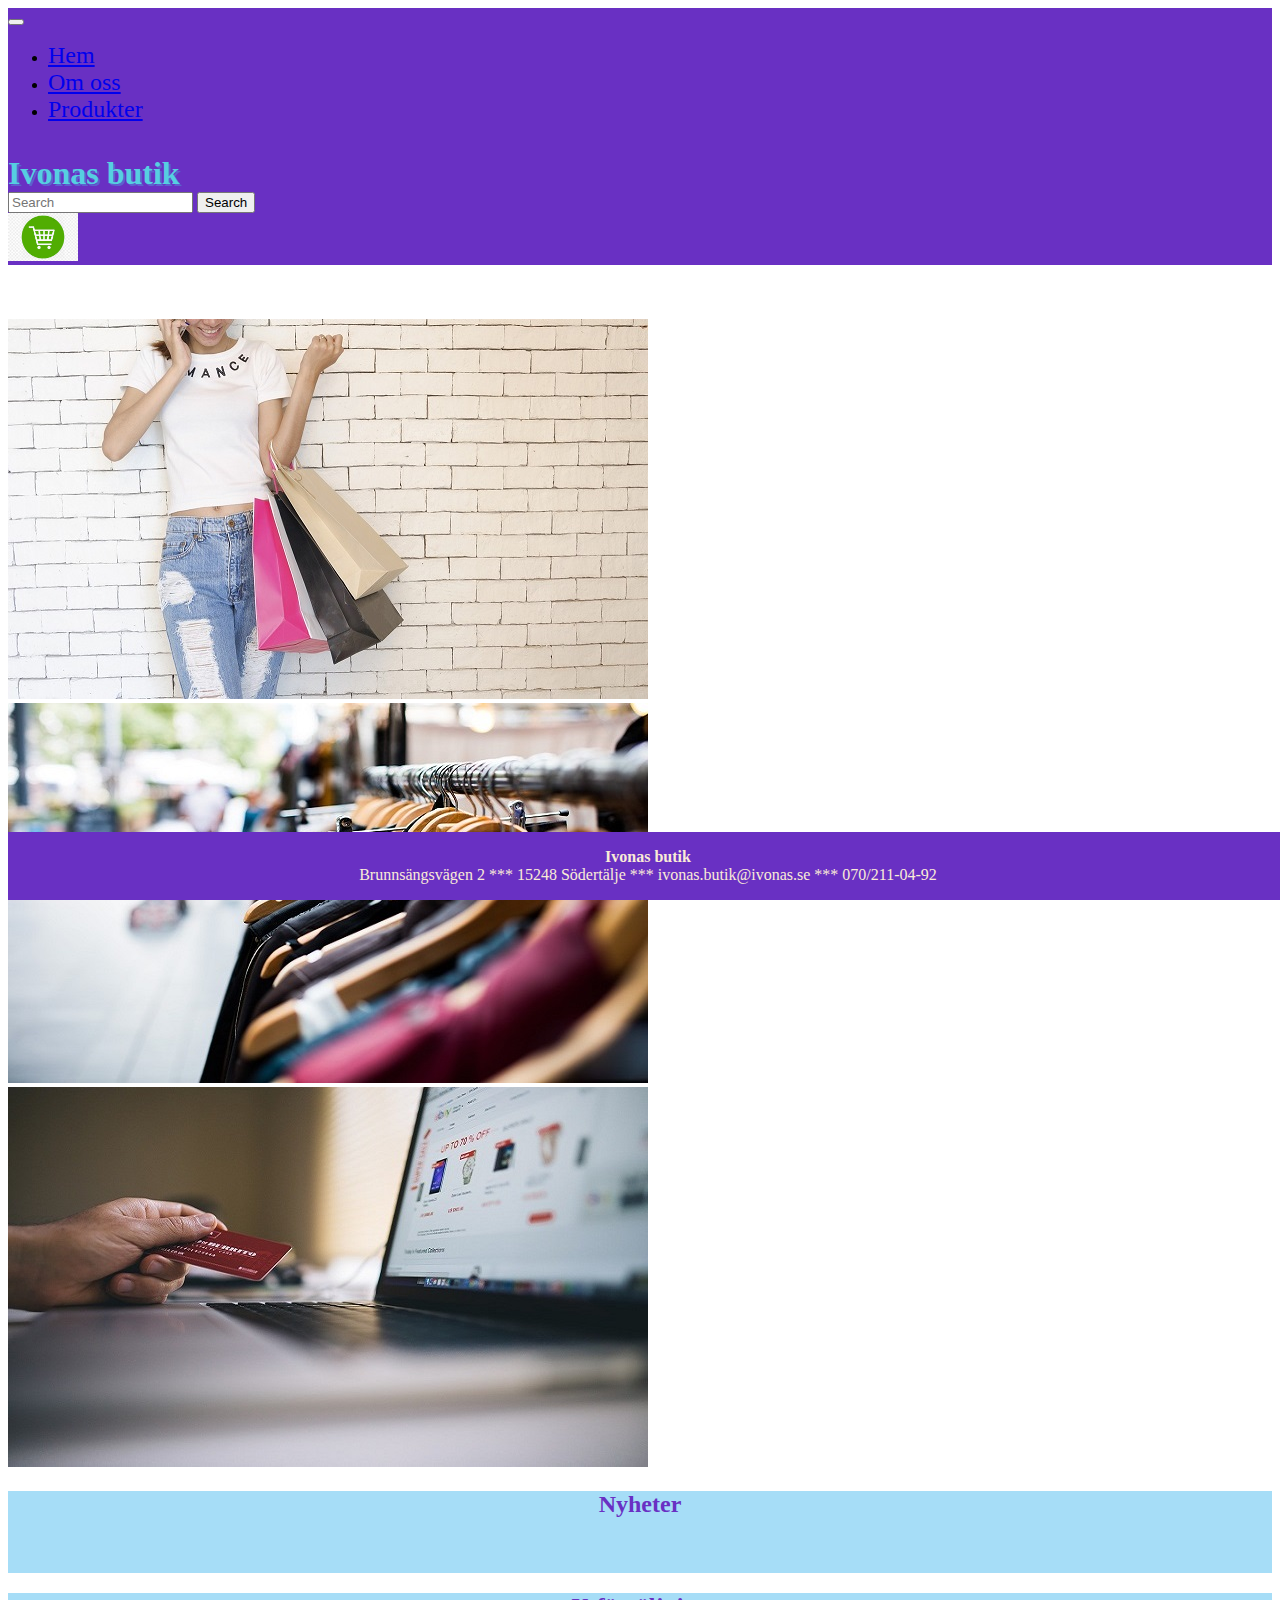
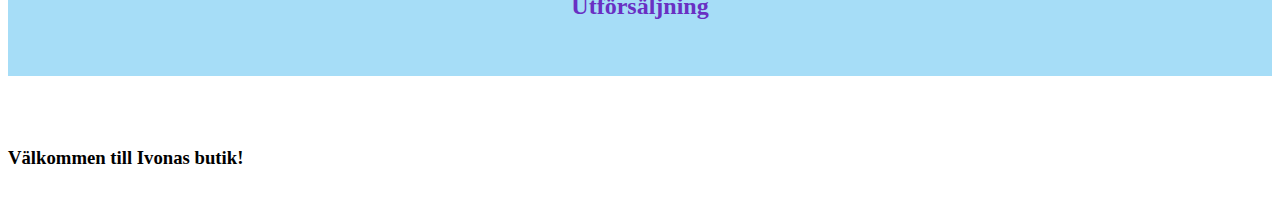
==== index.html @ 8623a464 "Klientutveckling - inlämningsuppgift 2" ====
<!DOCTYPE html>
<html lang="sv">

<head>
    <meta charset="UTF-8">
    <meta http-equiv="X-UA-Compatible" content="IE=edge">
    <meta name="viewport" content="width=device-width, initial-scale=1.0">
    <title>Startsida</title>
    <link href="https://cdn.jsdelivr.net/npm/bootstrap@5.0.0-beta3/dist/css/bootstrap.min.css" rel="stylesheet"
        integrity="sha384-eOJMYsd53ii+scO/bJGFsiCZc+5NDVN2yr8+0RDqr0Ql0h+rP48ckxlpbzKgwra6" crossorigin="anonymous">
    <script src="https://cdn.jsdelivr.net/npm/bootstrap@5.0.0-beta3/dist/js/bootstrap.bundle.min.js"
        integrity="sha384-JEW9xMcG8R+pH31jmWH6WWP0WintQrMb4s7ZOdauHnUtxwoG2vI5DkLtS3qm9Ekf"
        crossorigin="anonymous"></script>
    <link rel="stylesheet" href="style.css">
</head>

<body>
    <nav class="navbar navbar-expand-md navbar-dark fixed-top" style="background-color: #6930C3">

        <div class="container-fluid">

            <button class="navbar-toggler" type="button" data-bs-toggle="collapse"
                data-bs-target="#navbarSupportedContent" aria-expanded="false"
                aria-label="Toggle navigation">
                <span class="navbar-toggler-icon"></span>
            </button>

            <div class="collapse navbar-collapse" id="collapsibleNavbar">

                <ul class="navbar-nav me-0 mb-2 mb-lg-0">
                    <li class="nav-item">
                        <a class="nav-link active" aria-current="page" href="index.html" style="font-size:x-large">Hem</a>
                    </li>
                    <li class="nav-item">
                        <a class="nav-link" href="om-oss.html" style="font-size:x-large">Om oss</a>
                    </li>
                    <li class="nav-item">
                        <a class="nav-link" href="produkter.html" style="font-size:x-large">Produkter</a>
                    </li>
                </ul>

               <p class="mx-auto" style="color: #56CFE1; text-align:start; font-size:xx-large; margin-bottom: 0; font-weight: bold; text-shadow: 2px 2px #5E60CE ">
                Ivonas butik
               </p>

                <form class="d-flex pe-4">
                    <input class="form-control me-2" type="search" placeholder="Search" aria-label="Search">
                    <button class="btn btn-outline-light" type="submit">Search</button>
                </form>
                <a href="varukorg.html" target="_blank"><img class="img-fluid rounded-circle" width="70"
                        src="/images/varukorg.jpg" alt="Varukorg"></a>

            </div>
        </div>
    </nav>

    <br><br><br>

    <div class="row gx-0">
        <div class="col ">
            <img src="images/girl.jpg" class="img-fluid" alt="">
        </div>
        <div class="col ">
            <img src="images/blur.jpg" class="img-fluid" alt="">
        </div>        
        <div class="col ">
            <img src="images/ecommerce.jpg" class="img-fluid" alt="">
        </div>
    </div>
     <div class="row">
        <div class="col gx-0">
         <div class="card" style="background-color: #a6ddf7;">
            <div class="card-body">
              <h2 class="card-title" style="text-align: center; color: #6930C3">Nyheter</h2>
              <p class="card-text" style="color:  #a6ddf7;">Lorem ipsum dolor sit amet consectetur adipisicing elit. Porro corporis sed at voluptatem nesciunt repellendus unde sequi minus? Nihil iure, totam quis optio neque aut unde ut! Deleniti, id velit sequi incidunt voluptatibus dolorem ea nisi voluptas tempora praesentium, enim officiis ipsa ducimus saepe, totam vel ab quia? Nisi, quod.</p>
              
            </div>
          </div>
        </div>
        <div class="col gx-0">
          <div class="card" style="background-color: #a6ddf7;">
            <div class="card-body">
              <h2 class="card-title" style="text-align: center; color: #6930C3">Utförsäljning</h2>
              <p class="card-text" style="color:  #a6ddf7">Lorem ipsum dolor sit amet consectetur adipisicing elit. Doloribus vero voluptatem aut facilis natus possimus ipsam perferendis impedit eaque, iusto, minus sed velit illo ratione obcaecati, praesentium unde quos id eum blanditiis. Id, accusamus? Assumenda aspernatur, eos obcaecati sequi nostrum dolores accusamus sint neque autem cum fugiat! Enim, facere obcaecati.</p>
              
            </div>
          </div>
      </div>
    </div>
    <br><br>
    <h3 class="text-center fw-bold">
        Välkommen till Ivonas butik!
    </h3>
    <br>
    <footer>
        <p style="text-align: center; font-size:medium">
            <strong>Ivonas butik</strong><br>
            Brunnsängsvägen 2 *** 15248 Södertälje *** ivonas.butik@ivonas.se *** 070/211-04-92
        </p>
    </footer>

</body>

</html>
---- style.css ----
footer {
    color:antiquewhite;
    background-color: #6930C3;
    bottom: 0px; 
    width: 100%; 
    position: fixed;
}
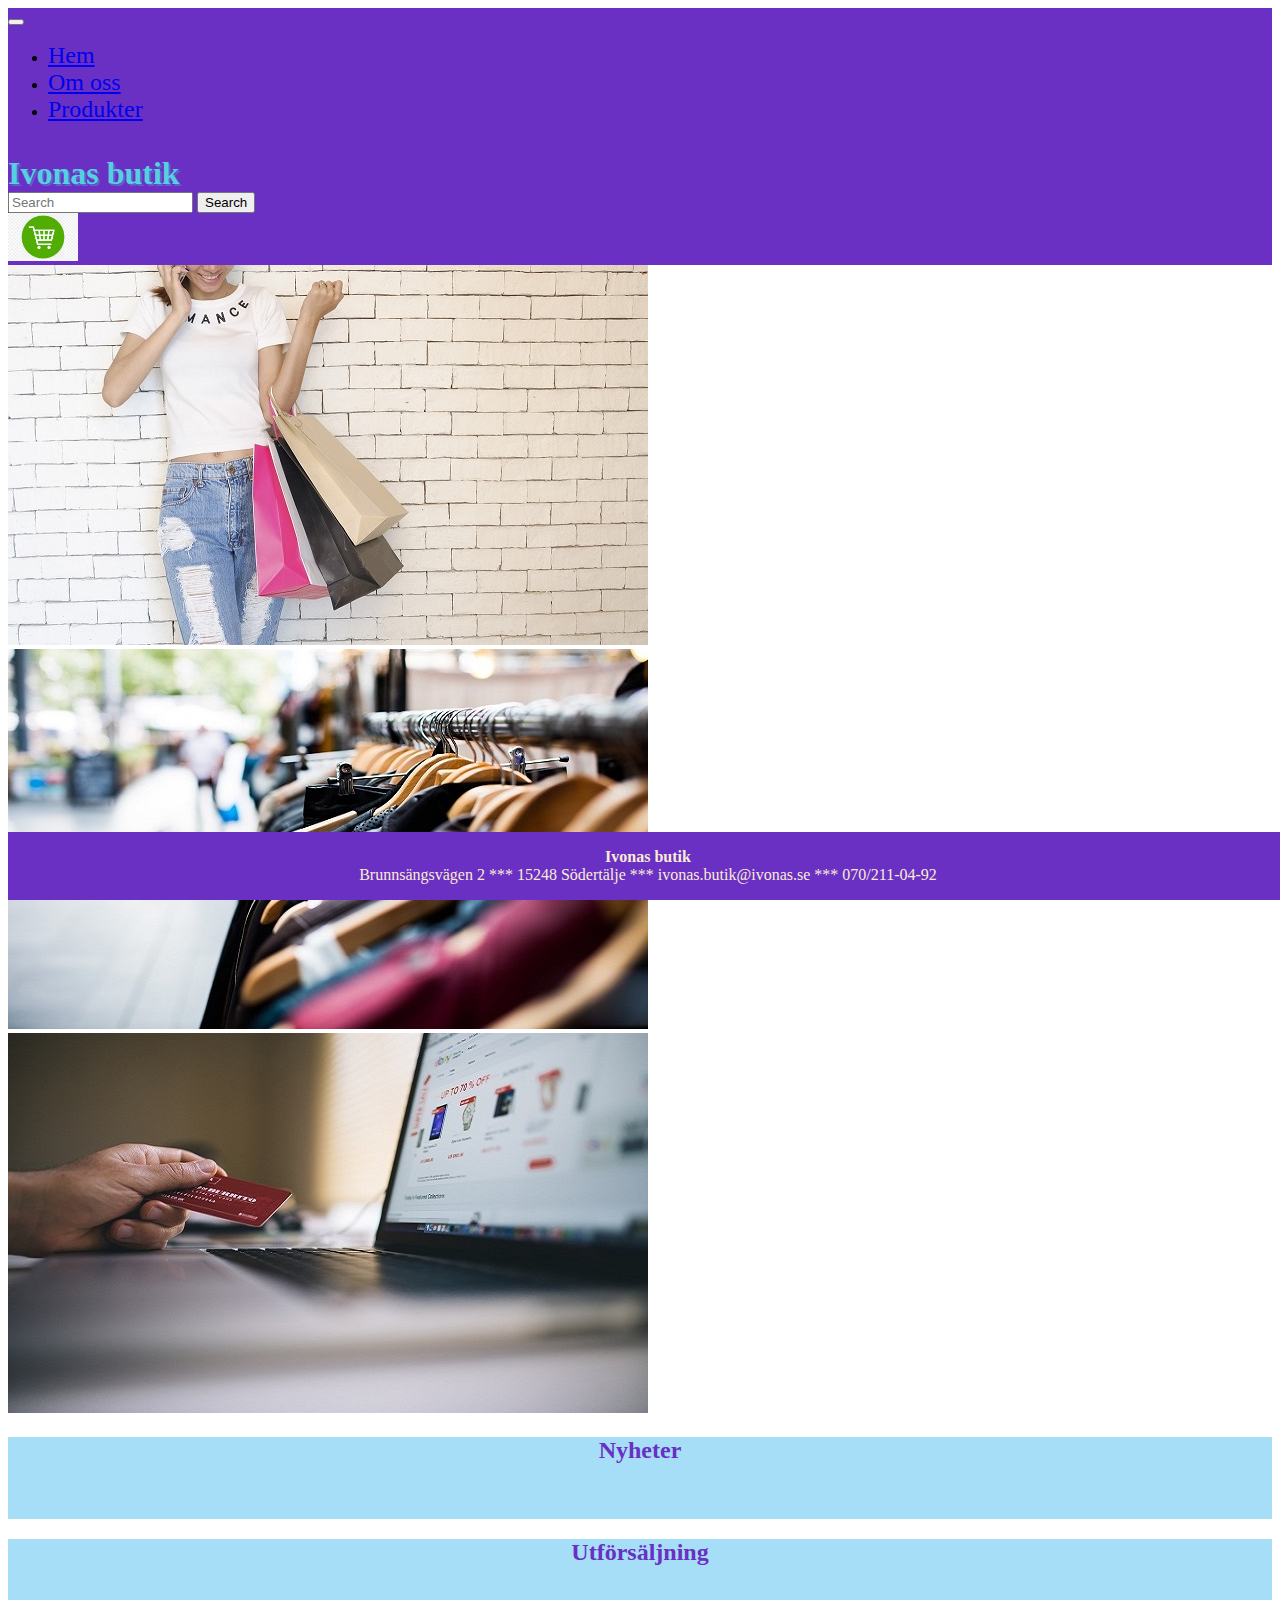
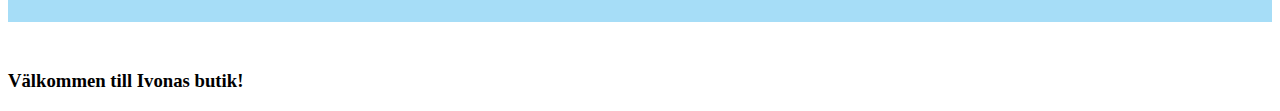
==== commit 2763b952: "FInal" ====
--- a/index.html
+++ b/index.html
@@ -47,14 +47,12 @@
                     <input class="form-control me-2" type="search" placeholder="Search" aria-label="Search">
                     <button class="btn btn-outline-light" type="submit">Search</button>
                 </form>
-                <a href="varukorg.html" target="_blank"><img class="img-fluid rounded-circle" width="70"
-                        src="/images/varukorg.jpg" alt="Varukorg"></a>
+                <a href="./varukorg.html" target="_blank"><img class="img-fluid rounded-circle" width="70"
+                        src="./images/varukorg.jpg" alt="Varukorg"></a>
 
             </div>
         </div>
     </nav>
-
-    <br><br><br>
 
     <div class="row gx-0">
         <div class="col ">
@@ -67,7 +65,7 @@
             <img src="images/ecommerce.jpg" class="img-fluid" alt="">
         </div>
     </div>
-     <div class="row">
+     <div class="row gy-0">
         <div class="col gx-0">
          <div class="card" style="background-color: #a6ddf7;">
             <div class="card-body">
@@ -82,16 +80,15 @@
             <div class="card-body">
               <h2 class="card-title" style="text-align: center; color: #6930C3">Utförsäljning</h2>
               <p class="card-text" style="color:  #a6ddf7">Lorem ipsum dolor sit amet consectetur adipisicing elit. Doloribus vero voluptatem aut facilis natus possimus ipsam perferendis impedit eaque, iusto, minus sed velit illo ratione obcaecati, praesentium unde quos id eum blanditiis. Id, accusamus? Assumenda aspernatur, eos obcaecati sequi nostrum dolores accusamus sint neque autem cum fugiat! Enim, facere obcaecati.</p>
-              
             </div>
           </div>
       </div>
     </div>
-    <br><br>
-    <h3 class="text-center fw-bold">
+    
+    <h3 class="text-center fw-bold" style="margin-top: 3rem;">
         Välkommen till Ivonas butik!
     </h3>
-    <br>
+    
     <footer>
         <p style="text-align: center; font-size:medium">
             <strong>Ivonas butik</strong><br>
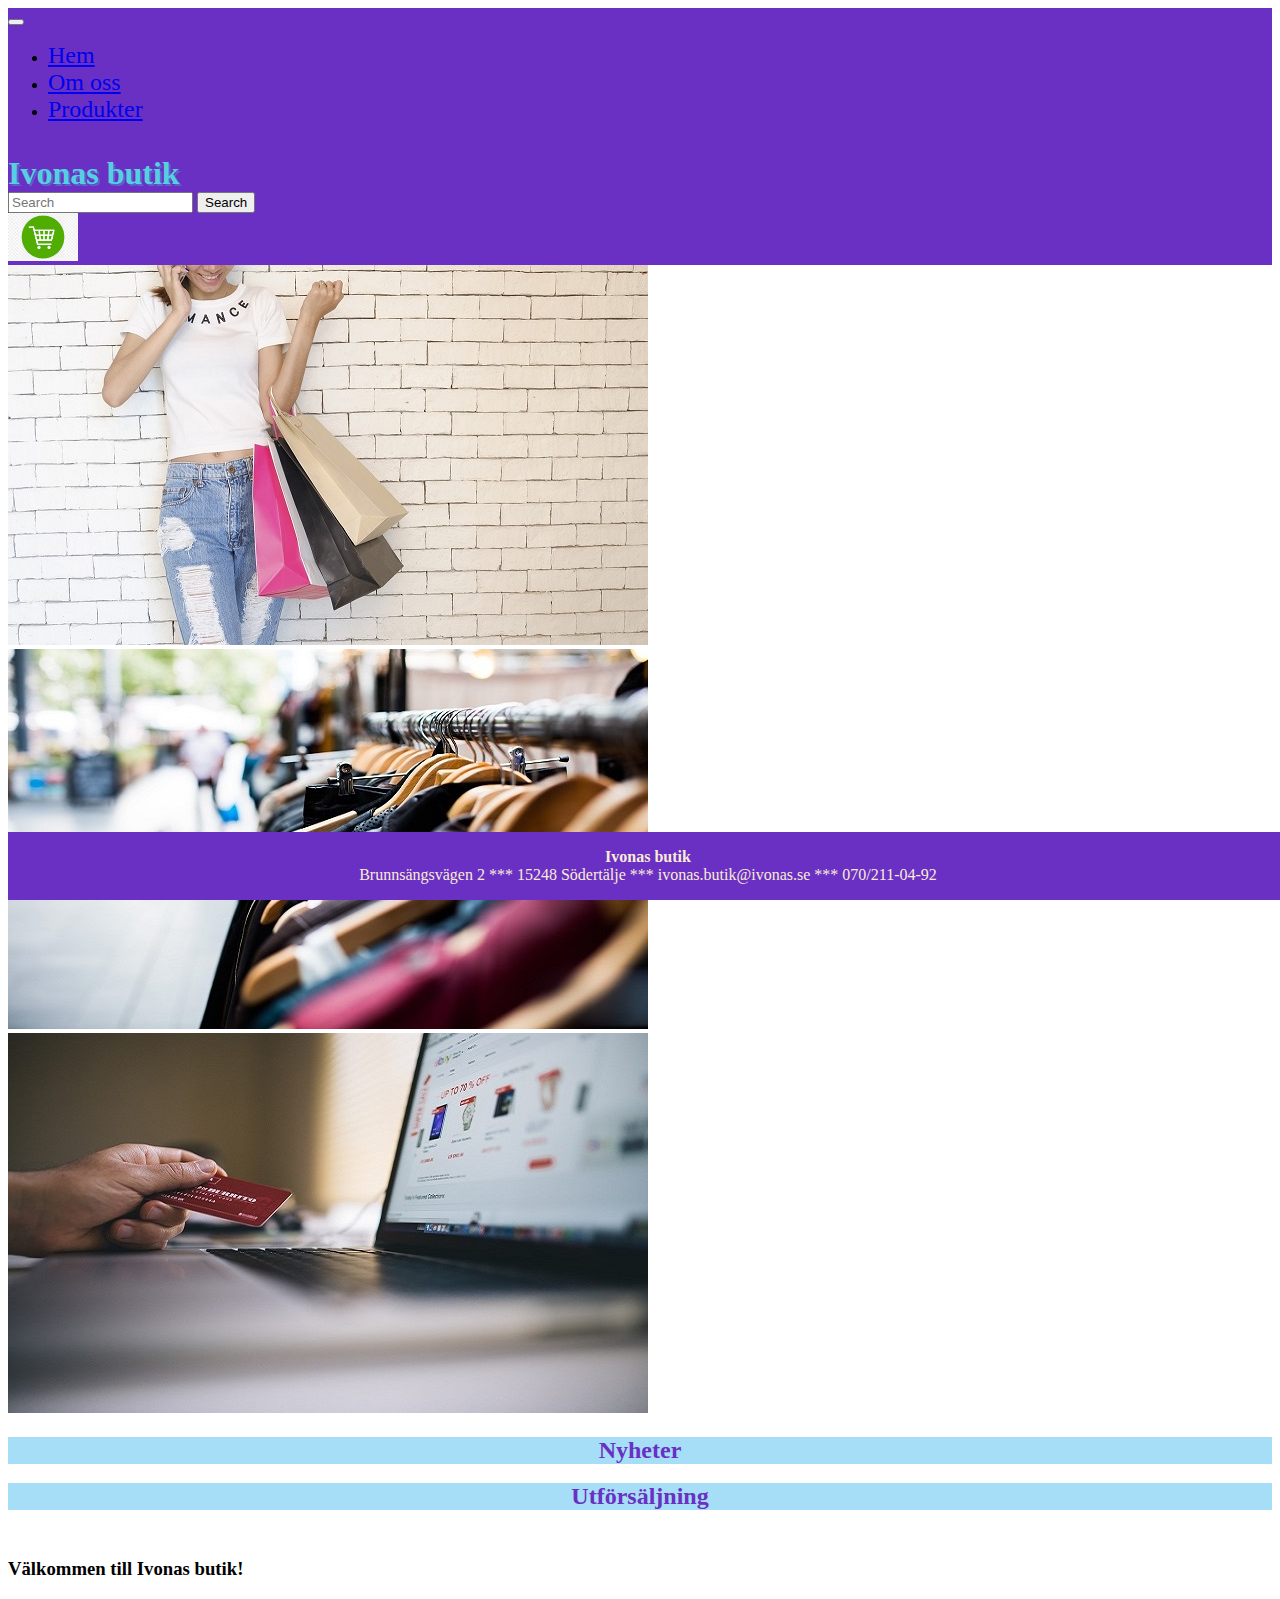
==== commit 503ba812: "Final responsive" ====
--- a/index.html
+++ b/index.html
@@ -54,32 +54,30 @@
         </div>
     </nav>
 
-    <div class="row gx-0">
-        <div class="col ">
+    <div class="row g-0">
+        <div class="col-sm ">
             <img src="images/girl.jpg" class="img-fluid" alt="">
         </div>
-        <div class="col ">
+        <div class="col-sm ">
             <img src="images/blur.jpg" class="img-fluid" alt="">
         </div>        
-        <div class="col ">
+        <div class="col-sm ">
             <img src="images/ecommerce.jpg" class="img-fluid" alt="">
         </div>
     </div>
-     <div class="row gy-0">
-        <div class="col gx-0">
+     <div class="row g-0">
+        <div class="col-md">
          <div class="card" style="background-color: #a6ddf7;">
             <div class="card-body">
               <h2 class="card-title" style="text-align: center; color: #6930C3">Nyheter</h2>
-              <p class="card-text" style="color:  #a6ddf7;">Lorem ipsum dolor sit amet consectetur adipisicing elit. Porro corporis sed at voluptatem nesciunt repellendus unde sequi minus? Nihil iure, totam quis optio neque aut unde ut! Deleniti, id velit sequi incidunt voluptatibus dolorem ea nisi voluptas tempora praesentium, enim officiis ipsa ducimus saepe, totam vel ab quia? Nisi, quod.</p>
               
             </div>
           </div>
         </div>
-        <div class="col gx-0">
+        <div class="col-md">
           <div class="card" style="background-color: #a6ddf7;">
             <div class="card-body">
               <h2 class="card-title" style="text-align: center; color: #6930C3">Utförsäljning</h2>
-              <p class="card-text" style="color:  #a6ddf7">Lorem ipsum dolor sit amet consectetur adipisicing elit. Doloribus vero voluptatem aut facilis natus possimus ipsam perferendis impedit eaque, iusto, minus sed velit illo ratione obcaecati, praesentium unde quos id eum blanditiis. Id, accusamus? Assumenda aspernatur, eos obcaecati sequi nostrum dolores accusamus sint neque autem cum fugiat! Enim, facere obcaecati.</p>
             </div>
           </div>
       </div>
